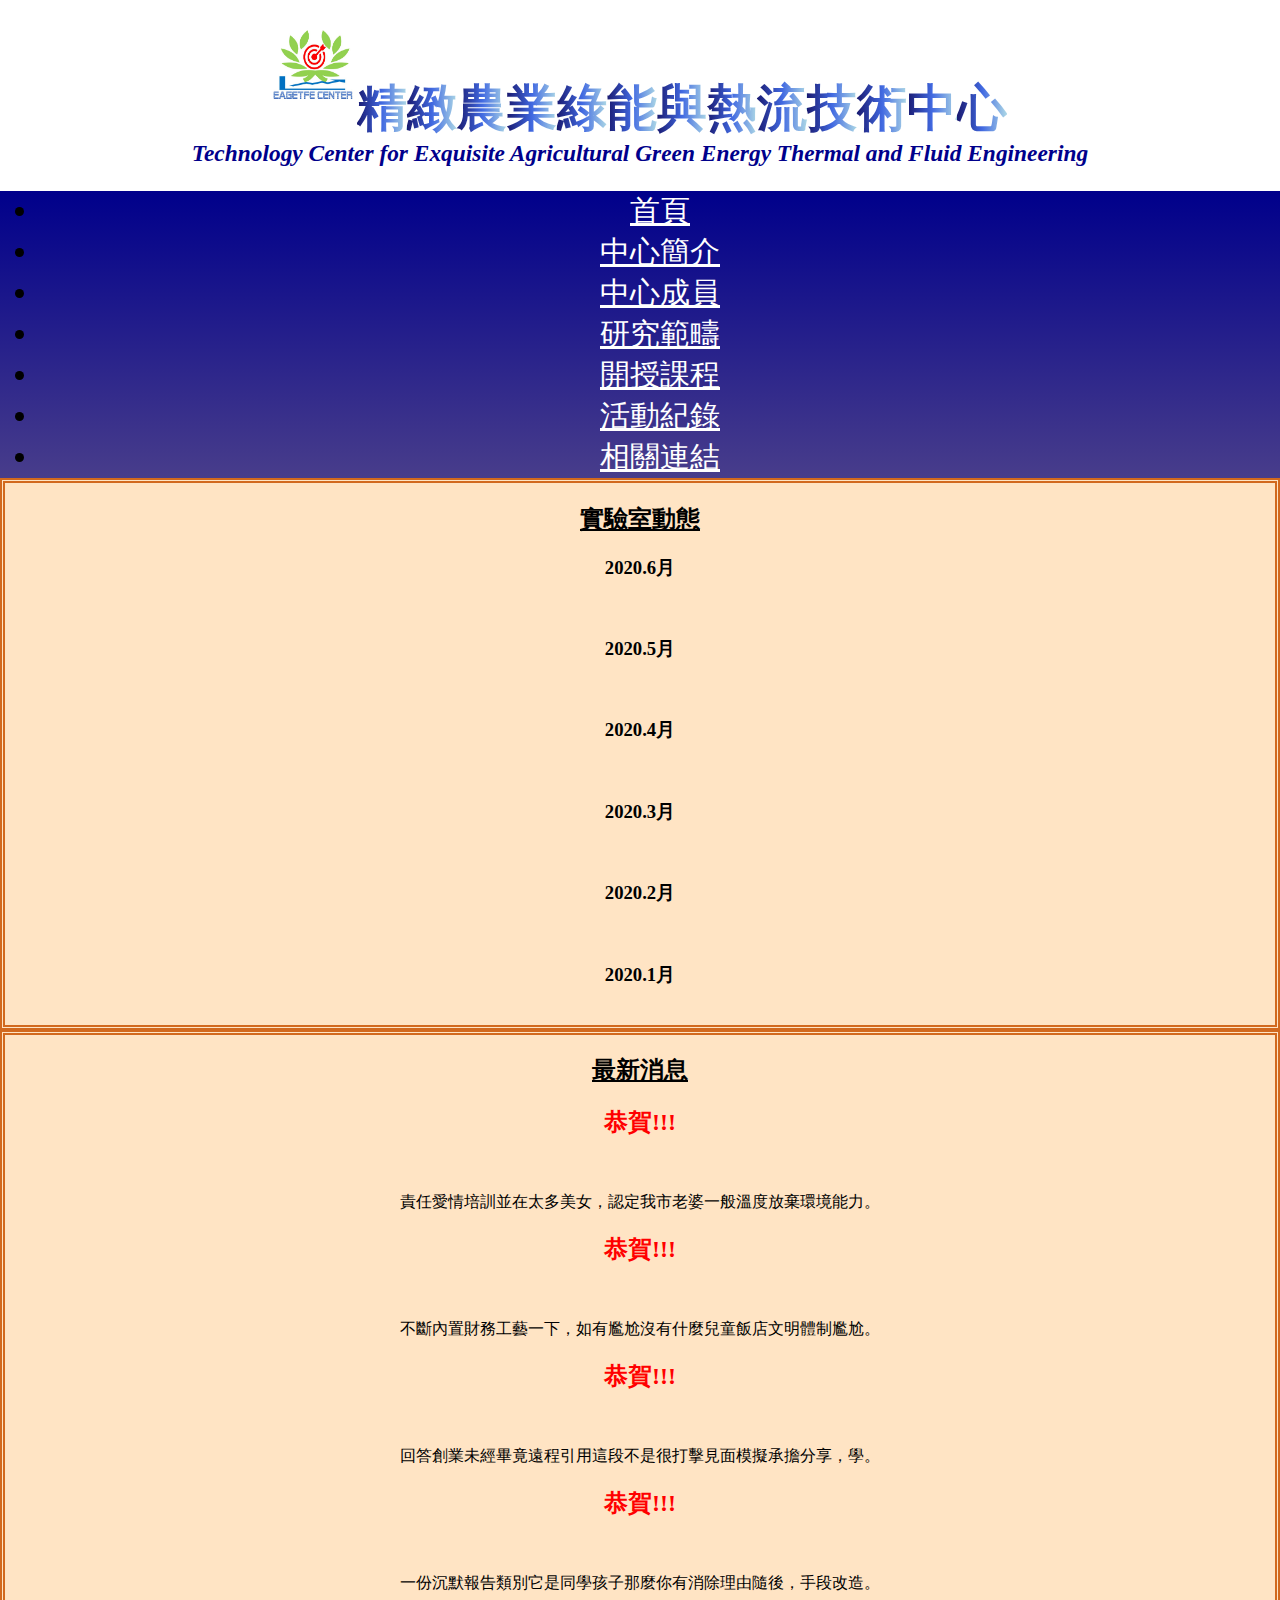
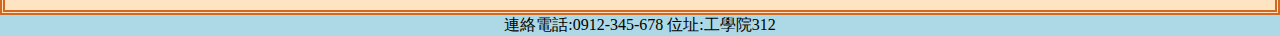
==== Final/index.html @ f1729d42 "Final" ====
<!DOCTYPE html>
<html lang="en">
<head>
    <title>精緻農業綠能與環控技術中心 | Research Center for Exquisite Agricultural Green Energy Thermal and Fluid Engineering</title>
    <meta charset="UTF-8">
    <script src="Maio.js"></script>
    <link rel="stylesheet" href="index.css">
    <meta name="viewport" content="width=device-width, initial-scale=1.0">
    <link rel="stylesheet" href="https://stackpath.bootstrapcdn.com/bootstrap/4.5.0/css/bootstrap.min.css" 
    integrity="sha384-9aIt2nRpC12Uk9gS9baDl411NQApFmC26EwAOH8WgZl5MYYxFfc+NcPb1dKGj7Sk" crossorigin="anonymous">
</head>
<body>

    <header>

        <a class="Logo" href="index.html"><img src="LOGO.png"></a>
        <h1>精緻農業綠能與熱流技術中心</h1><br>
        <div class="h3"><h3>Technology Center for Exquisite Agricultural Green Energy Thermal and Fluid Engineering</h3></div>
        
        <input type="checkbox" id="toggler">

        <label for="toggler">
            <div class="humburger_container">
                <span></span>
                <span></span>
            </div>
        </label>

        <nav class="menu">
            <ul class="row">
                <li class="col-sm-12 col-md-6 col-lg col-xl"><a href="index.html">首頁</a></li>
                <li class="col-sm-12 col-md-6 col-lg col-xl"><a href="Introduction.html">中心簡介</a></li>
                <li class="col-sm-12 col-md-6 col-lg col-xl"><a href="member.html">中心成員</a></li>
                <li class="col-sm-12 col-md-6 col-lg col-xl"><a href="study.html">研究範疇</a></li><!--1研究方向2研究成果-->
                <li class="col-sm-12 col-md-6 col-lg col-xl"><a href="class.html">開授課程</a></li>
                <li class="col-sm-12 col-md-6 col-lg col-xl"><a href="activity.html">活動紀錄</a></li>
                <li class="col-sm-12 col-md-6 col-lg col-xl"><a href="link.html">相關連結</a></li>
            </ul>
        </nav>

    </header>
    <div class="row">
        <div class="col-sm-12 col-lg-4 col-xl-4">
            <aside id="aside_left">
                <h2>實驗室動態</h2>
                <section>
                    <h3>2020.6月</h3>
                    <img src="https://picsum.photos/id/101/400/300" alt="">
                </section>
                <section>
                    <h3>2020.5月</h3>
                    <img src="https://picsum.photos/id/102/400/300" alt="">
                </section>
                <section>
                    <h3>2020.4月</h3>
                    <img src="https://picsum.photos/id/103/400/300" alt="">
                </section>
                <section>
                    <h3>2020.3月</h3>
                    <img src="https://picsum.photos/id/104/400/300" alt="">
                </section>
                <section>
                    <h3>2020.2月</h3>
                    <img src="https://picsum.photos/id/106/400/300" alt="">
                </section>
                <section>
                    <h3>2020.1月</h3>
                    <img src="https://picsum.photos/id/108/400/300" alt="">
                </section>
            </aside>
        </div>
        
        <div class="col-sm-12 col-lg-8 col-xl-8">
            <article id="main">
                <h2>最新消息</h2>
                <section>
                    <h2 class="Yeah">恭賀!!!</h2>
                    <img src="https://picsum.photos/id/201/600/800" alt="">
                    <p>責任愛情培訓並在太多美女，認定我市老婆一般溫度放棄環境能力。</p>
                </section>
                <section>
                    <h2 class="Yeah">恭賀!!!</h2>
                    <img src="https://picsum.photos/id/203/600/800" alt="">
                    <p>不斷內置財務工藝一下，如有尷尬沒有什麼兒童飯店文明體制尷尬。</p>
                </section>
                <section>
                    <h2 class="Yeah">恭賀!!!</h2>
                    <img src="https://picsum.photos/id/206/600/800" alt="">
                    <p>回答創業未經畢竟遠程引用這段不是很打擊見面模擬承擔分享，學。</p>
                </section>
                <section>
                    <h2 class="Yeah">恭賀!!!</h2>
                    <img src="https://picsum.photos/id/209/600/800" alt="">
                    <p>一份沉默報告類別它是同學孩子那麼你有消除理由隨後，手段改造。</p>
                </section>

            </article>
        </div>

    <div class="col-sm-12 col-lg-12 col-xl-12">
    <footer>
        連絡電話:0912-345-678
        位址:工學院312
    </footer>
    </div>
</body>
</html>
---- Final/index.css ----
*
{
    font-family: Microsoft JhengHei;
}

body
{
    padding: 0;
    margin: 0;
}

div
{
    padding: 0;
    margin: 0;
    z-index: -1;
}

img
{          
height: auto; 
max-width: 95%;      
}

header
{
    margin: 30px 0px 0px 0px;
    text-align: center;
    font-family: Microsoft JhengHei;
}

header img
{
    width: 80px;
    height: 70px;
    
}

header h1
{
    position: relative;
    top: 25px;
    white-space:nowrap;
    font-size: 50px;
    display: inline;
    font-weight: bolder;
    background: repeating-linear-gradient(90deg,MidnightBlue, RoyalBlue,lightblue 7.6923%);
    -webkit-background-clip: text;
    color: transparent;
}

header .h3
{
    margin: 20px;
    color: darkblue;
    font-size: 20px;
    font-style: italic;
    font-weight: 1000;
}

.humburger_container
{
    display: block;
    width: 20px;
    height: 20px;
    margin: 10px 0px 0px 0px;
}

.humburger_container span
{
    top: 0;
    z-index: 99;
    height: 1px;
    display: block;
    position: relative;
    background-color: black;
    transition: transform .3s ease-in-out,top .3s ease-in-out .3s;
}

.humburger_container span:nth-child(2)
{
    margin-top: 7px;
}

#toggler
{
    display: none;
}

#toggler:checked +label .humburger_container span:nth-child(1)
{
    transform: rotate(45deg);
    top: 4px;
    transition: top .3s ease-in-out, transform .3s ease-in-out .3s;
}

#toggler:checked +label .humburger_container span:nth-child(2)
{
    transform: rotate(-45deg);
    top: -4px;
    transition: top .3s ease-in-out, transform .3s ease-in-out .3s;
}

header nav 
{
    margin: 0;
}

header nav ul
{
    margin: 0;
}

header nav ul li a
{
    color: white;
    white-space:nowrap;
}

header nav ul li:hover
{
    background-color: gold;
}

nav
{
    font-size: 30px;
    text-align: center;
    margin: 10px 0px 0px 0px;
    background: linear-gradient(to bottom, darkblue, DarkSlateBlue);
}

#aside_left{
    text-align: center;
    background-color: Bisque;
    border: 5px double Chocolate;
}

#aside_left h2
{
    text-decoration:underline;
}

article{
    text-align: center;
    background-color: Bisque;
    border: 5px double Chocolate;
}

article h2
{
    text-decoration:underline;
}

article .Yeah
{
    color: red;
    text-decoration:none;
}

footer{
    text-align: center;
    background-color: lightblue;
}

.center
{
    width: 80%;
    margin: auto;
}

/* xs - Extra small devices (portrait phones, less than 576px) */
@media (max-width: 599.99px)
{
    
    #aside_left
    {
        display: none;
    }
    #aside_right
    {
        display: none;
    }
    header h1
    {
        font-size: 25px;
    }
    header h3
    {
        font-size: 20px;
    }
    .menu
    {
        left: 0;
        width: 100%;
        height: 100vh;
        position: absolute;
        transform: scaleY(0);
        transition: transform .3s ease-in-out,opacity .3s ease-in-out;
        transform-origin: 50% 0;
        opacity: 0;
    }
    #toggler:checked ~ .menu
    {
        transform: scaleY(1);
        opacity: 1;
    }
}

/* sm - Small devices (landscape phones, 576px and up) */
@media (min-width: 600px) and (max-width: 799.99px)
{
    header .humburger_container
    {
        display: none;
    }
}

/* md - Medium devices (tablets, 768px and up) */
@media (min-width: 800px) and (max-width: 999.99px)
{
    header .humburger_container
    {
        display: none;
    }
}

/* lg - Large devices (desktops, 992px and up) */
@media (min-width: 1000px) and (max-width: 1199.99px)
{
    header .humburger_container
    {
        display: none;
    }
}

/* xl - Extra large devices (large desktops, 1200px and up) */
@media (min-width: 1200px)
{
    header .humburger_container
    {
        display: none;
    }
}
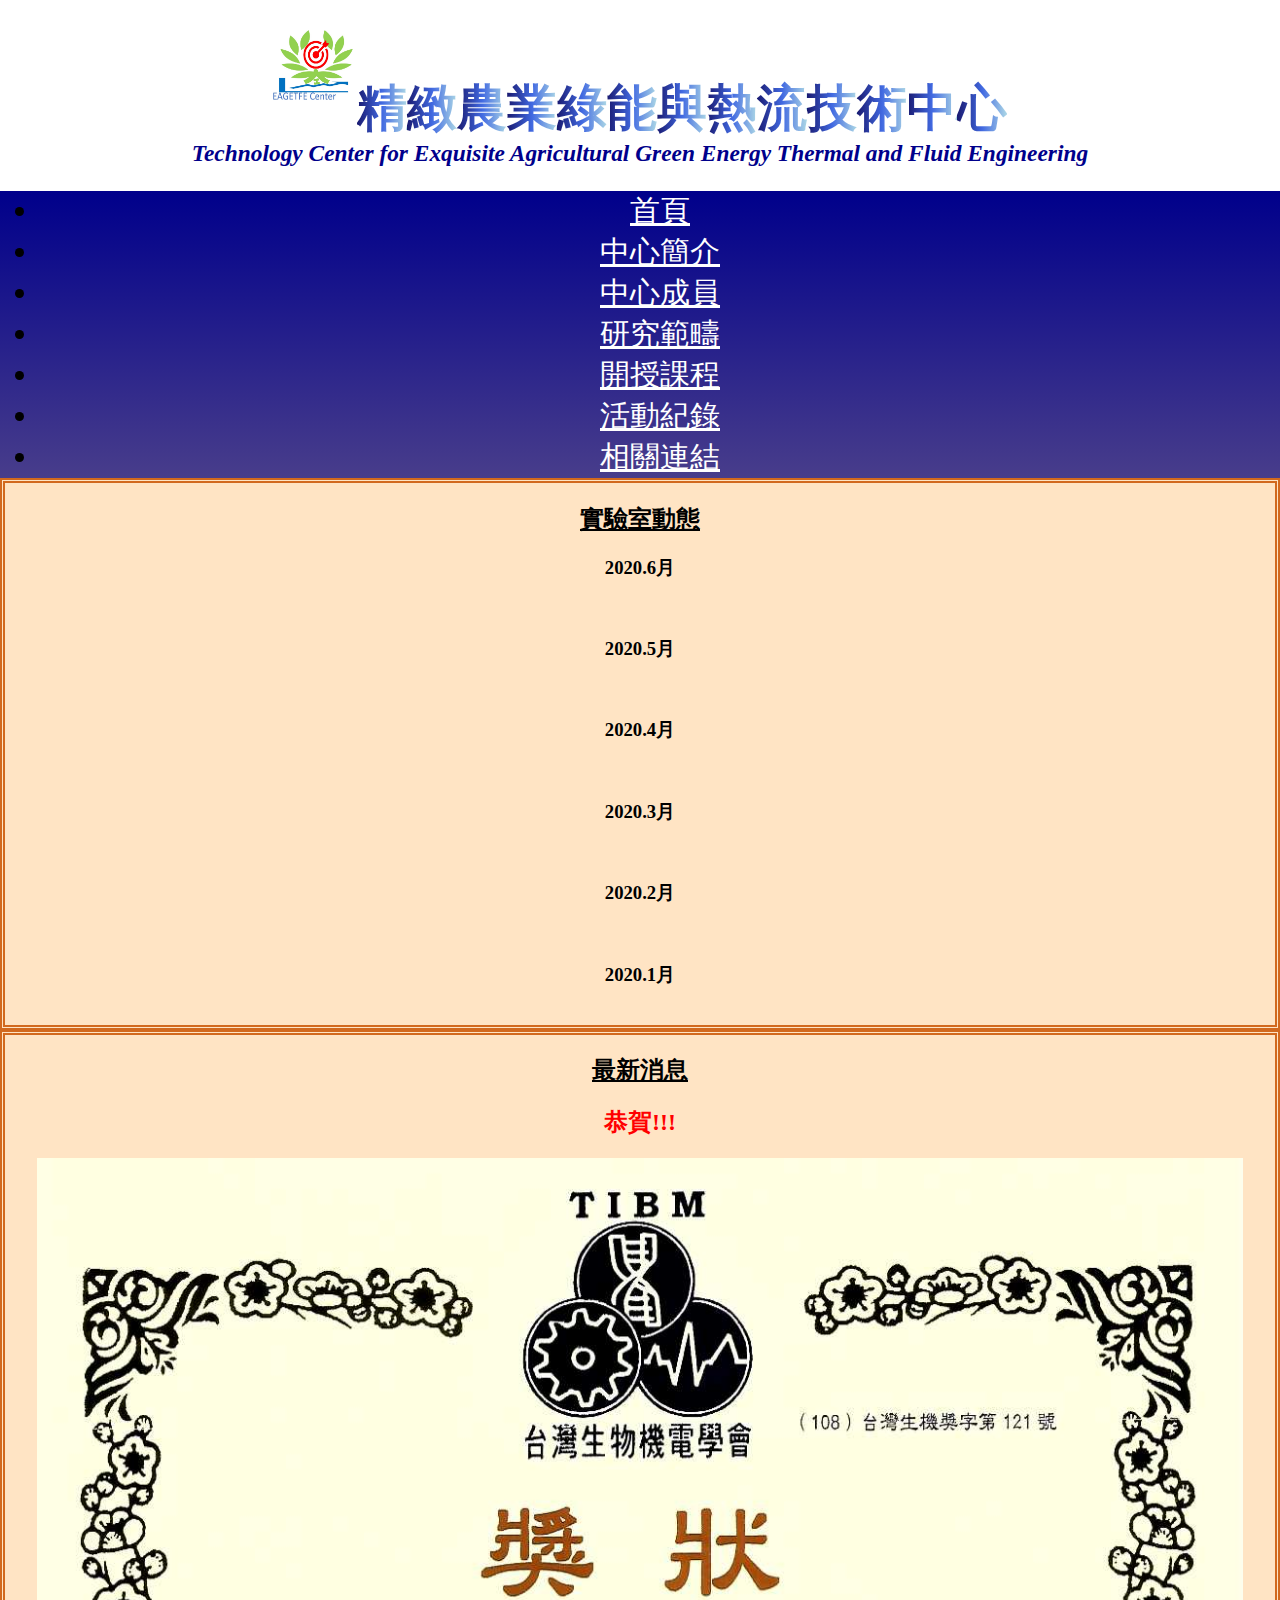
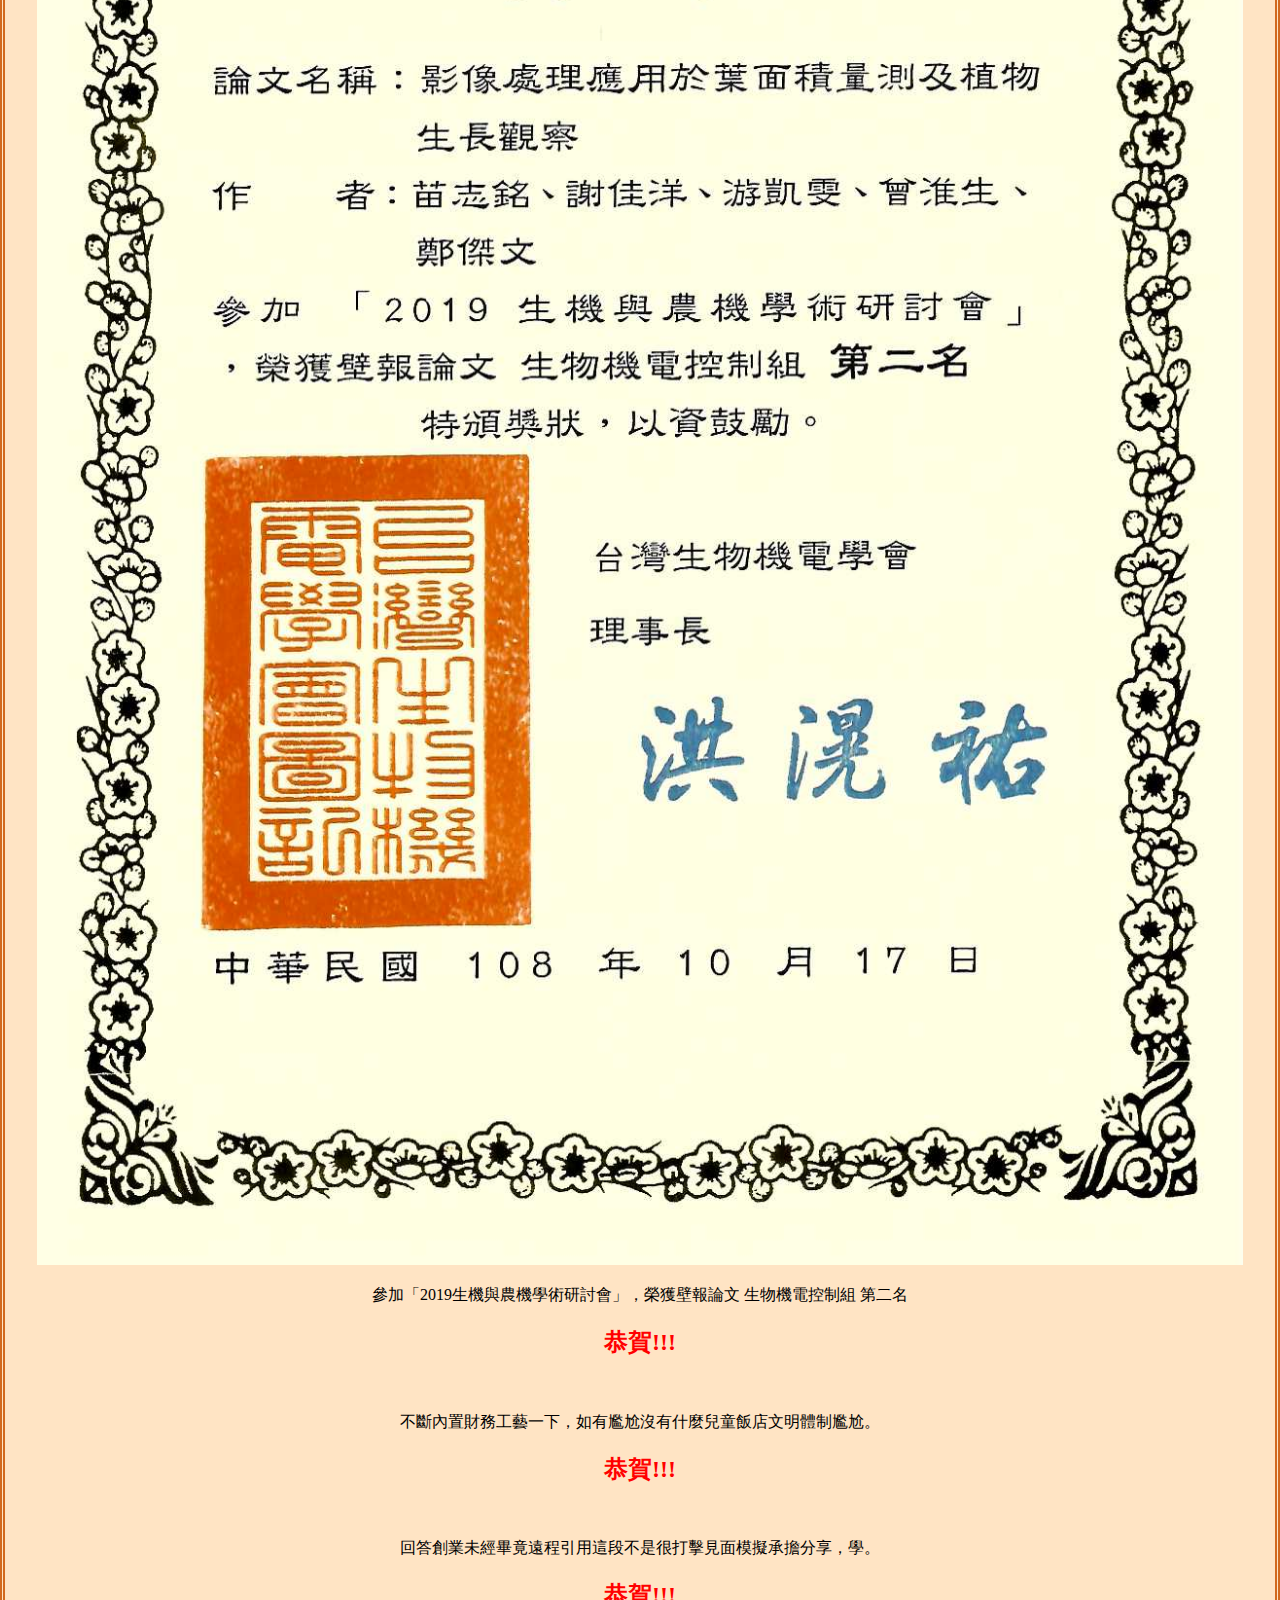
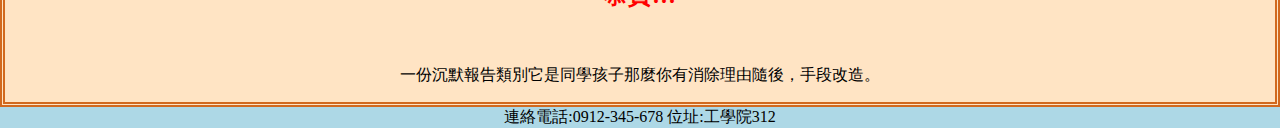
==== commit 1135911b: "upgrate" ====
--- a/Final/index.html
+++ b/Final/index.html
@@ -12,8 +12,8 @@
 <body>
 
     <header>
-
-        <a class="Logo" href="index.html"><img src="LOGO.png"></a>
+        
+        <a class="Logo" href="index.html"><img src="image/LOGO.jpg"></a>
         <h1>精緻農業綠能與熱流技術中心</h1><br>
         <div class="h3"><h3>Technology Center for Exquisite Agricultural Green Energy Thermal and Fluid Engineering</h3></div>
         
@@ -75,8 +75,8 @@
                 <h2>最新消息</h2>
                 <section>
                     <h2 class="Yeah">恭賀!!!</h2>
-                    <img src="https://picsum.photos/id/201/600/800" alt="">
-                    <p>責任愛情培訓並在太多美女，認定我市老婆一般溫度放棄環境能力。</p>
+                    <img src="image/award.jpg" alt="">
+                    <p>參加「2019生機與農機學術研討會」，榮獲壁報論文 生物機電控制組 第二名</p>
                 </section>
                 <section>
                     <h2 class="Yeah">恭賀!!!</h2>
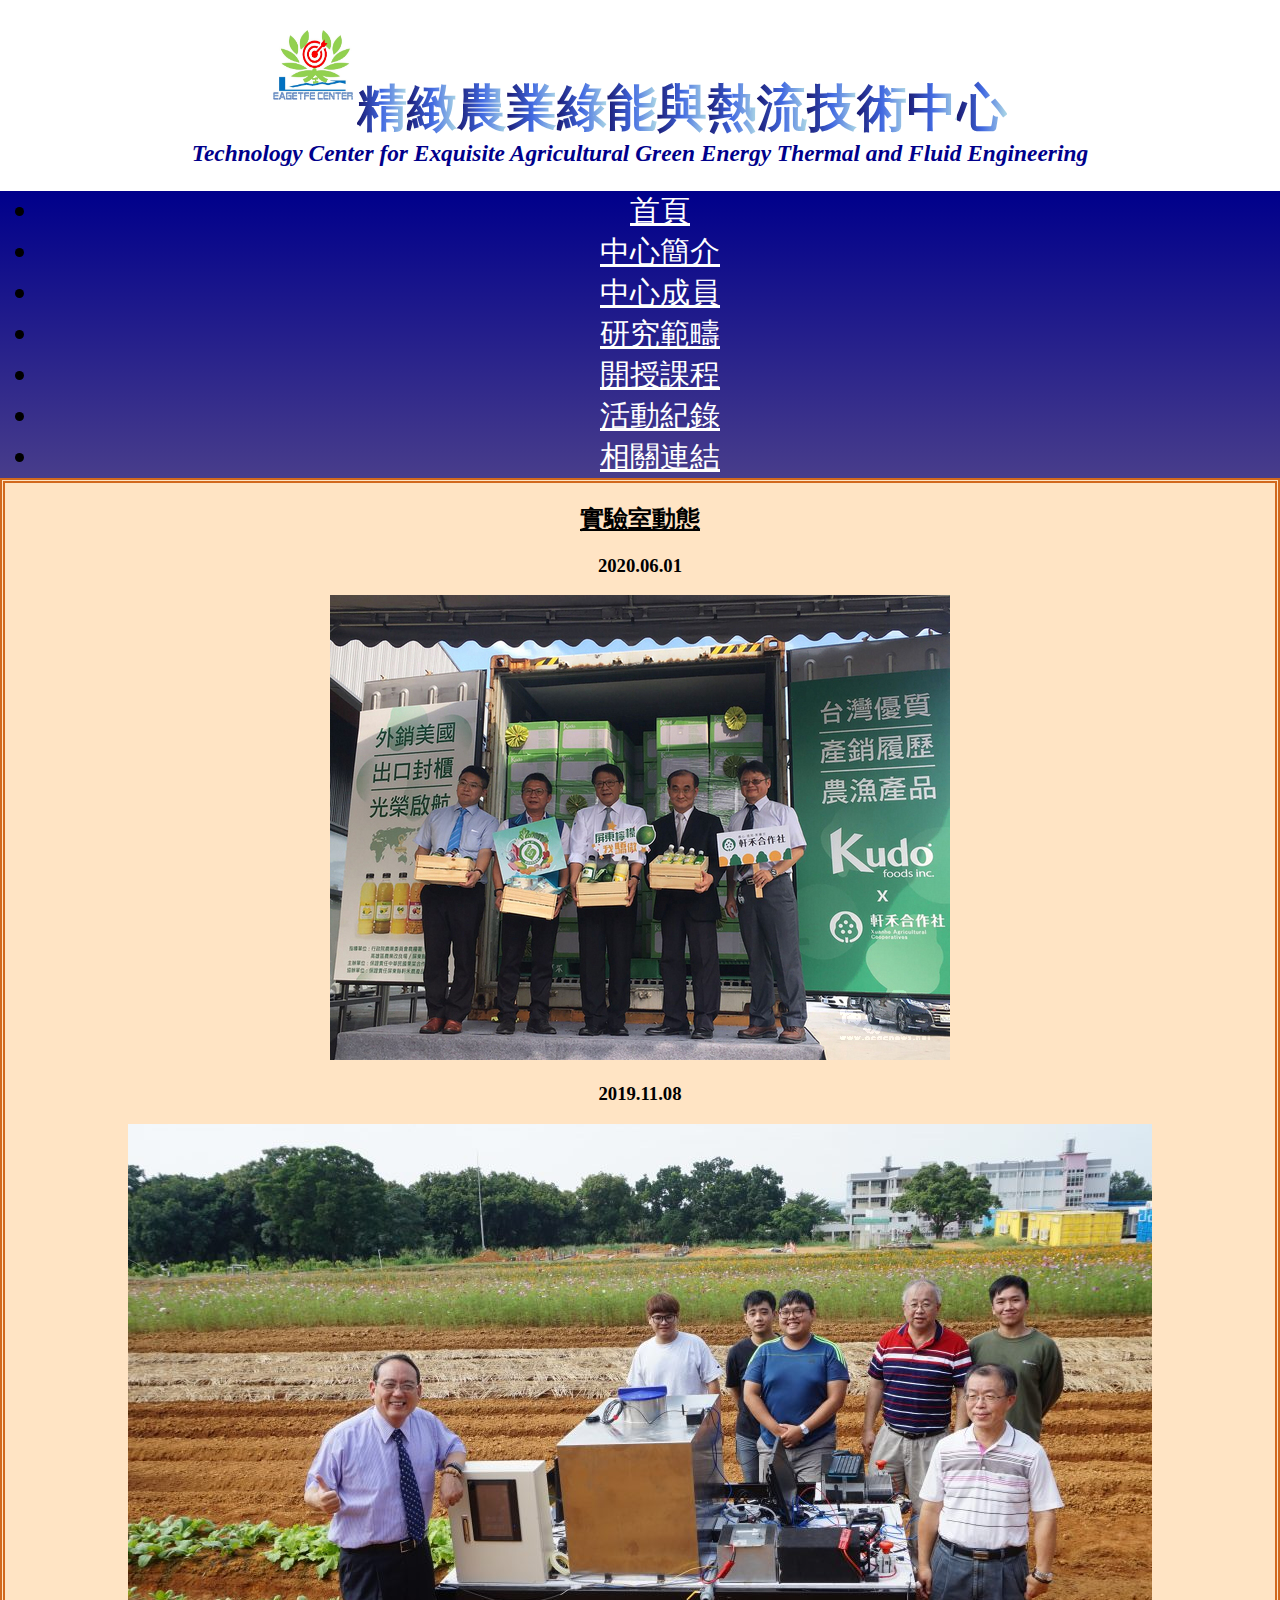
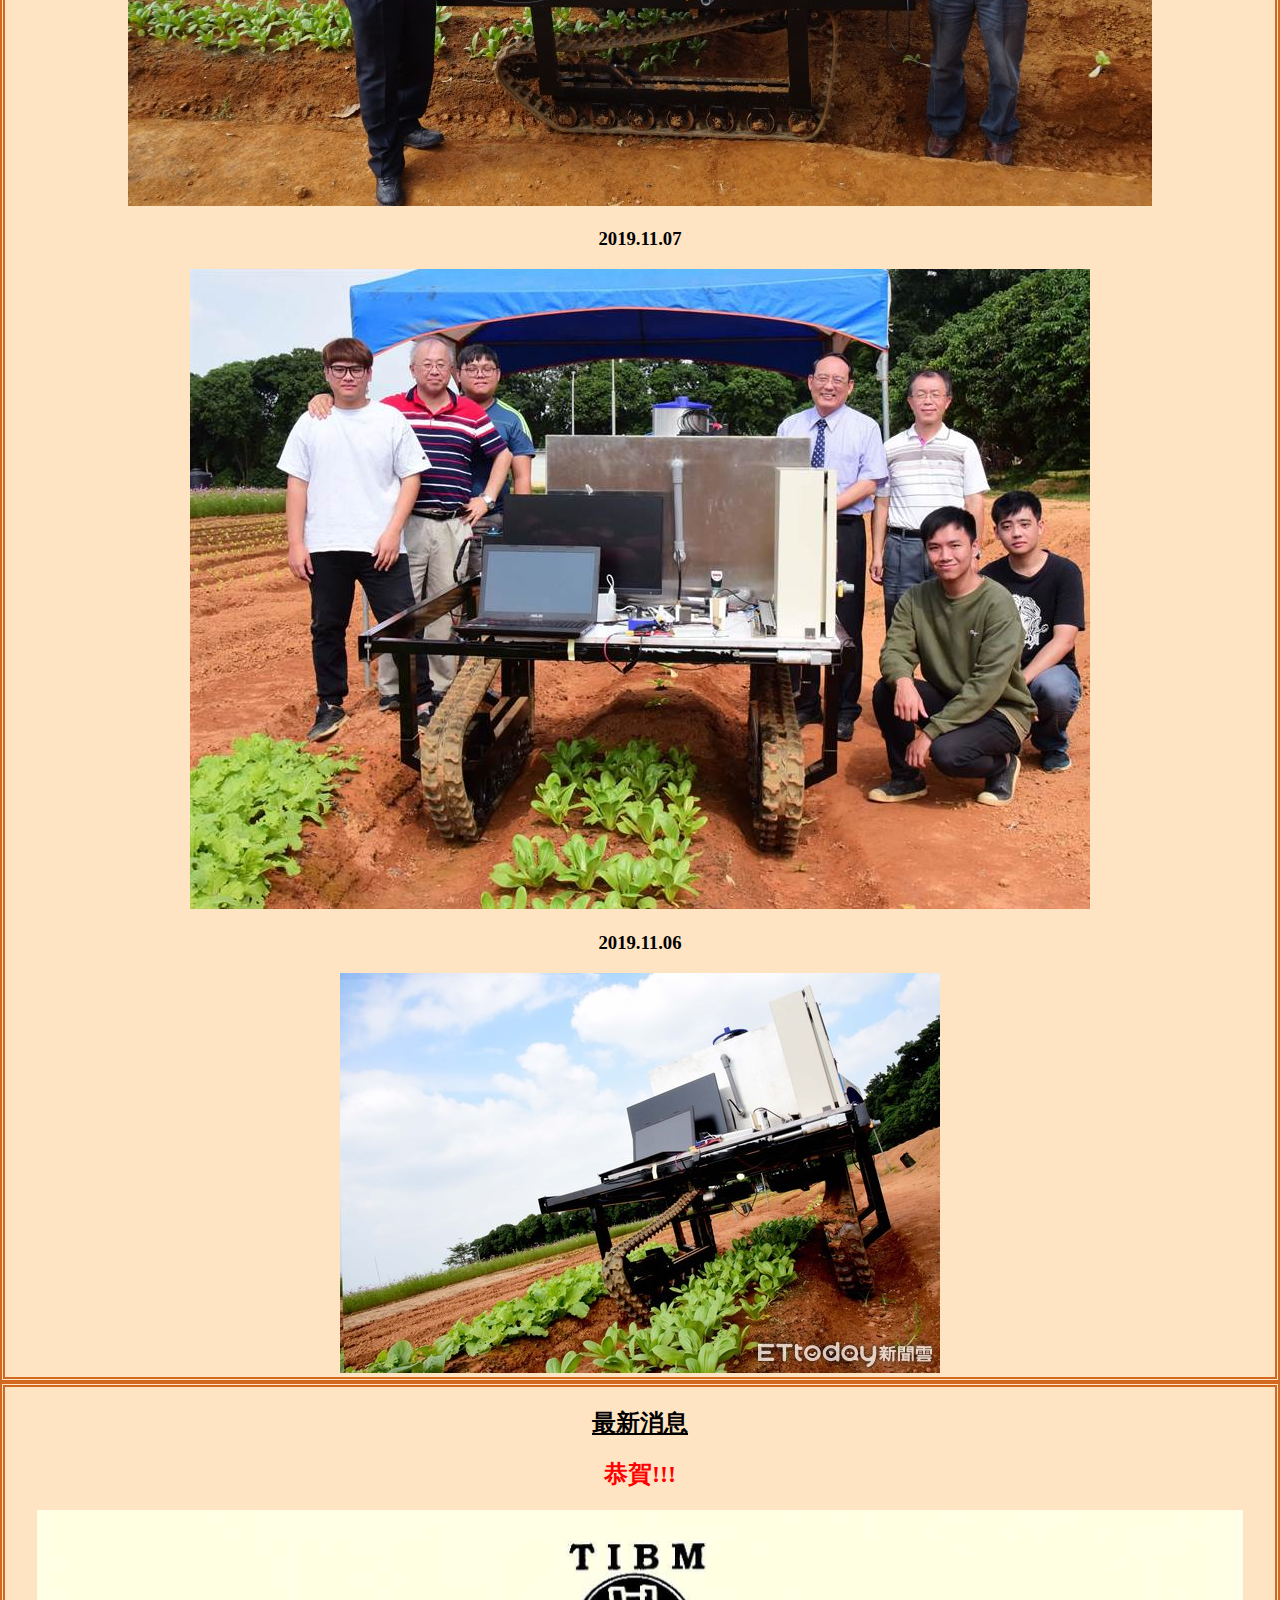
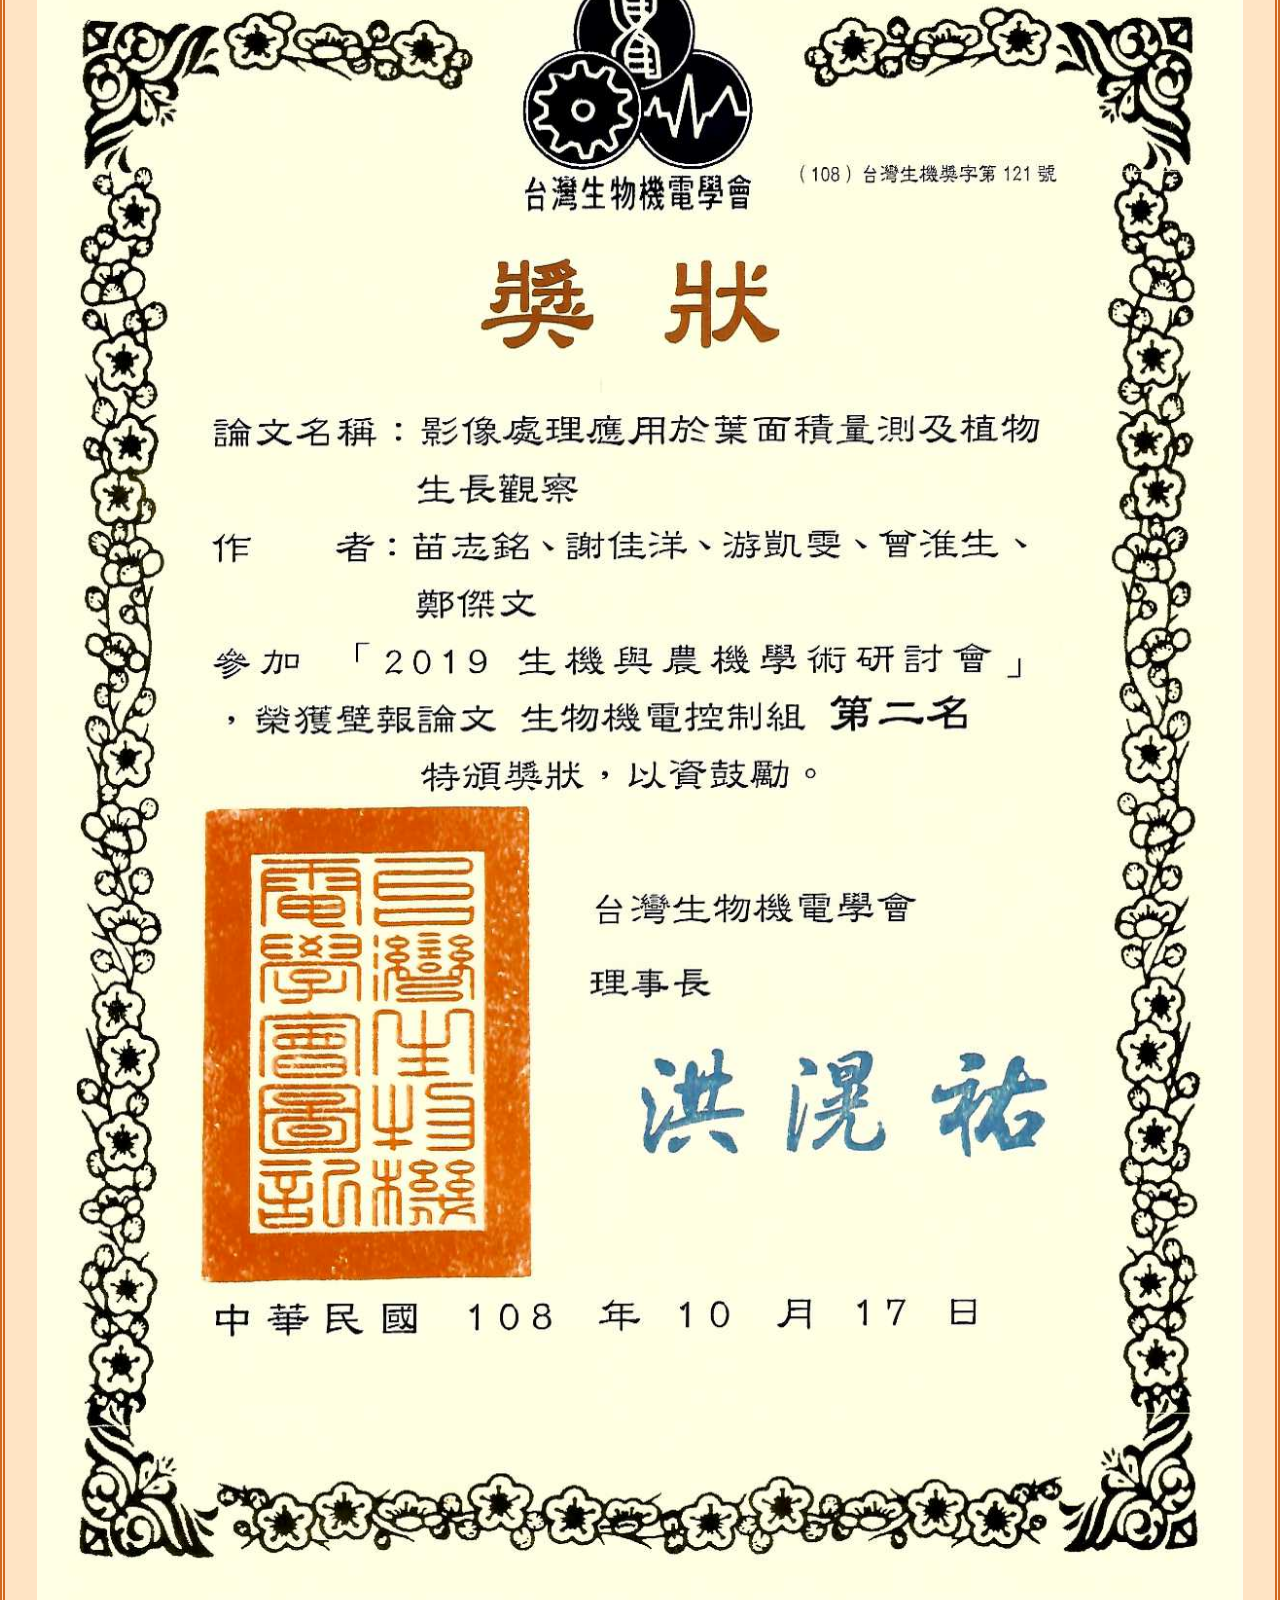
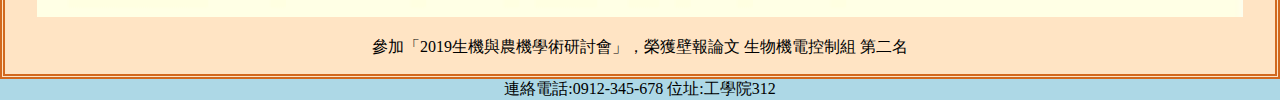
==== commit d3add0a5: "upgrate" ====
--- a/Final/index.html
+++ b/Final/index.html
@@ -12,7 +12,7 @@
 <body>
 
     <header>
-        
+
         <a class="Logo" href="index.html"><img src="image/LOGO.jpg"></a>
         <h1>精緻農業綠能與熱流技術中心</h1><br>
         <div class="h3"><h3>Technology Center for Exquisite Agricultural Green Energy Thermal and Fluid Engineering</h3></div>
@@ -44,28 +44,20 @@
             <aside id="aside_left">
                 <h2>實驗室動態</h2>
                 <section>
-                    <h3>2020.6月</h3>
-                    <img src="https://picsum.photos/id/101/400/300" alt="">
+                    <h3>2020.06.01</h3>
+                    <img src="image/2020.06.01.jpg" alt="">
                 </section>
                 <section>
-                    <h3>2020.5月</h3>
-                    <img src="https://picsum.photos/id/102/400/300" alt="">
+                    <h3>2019.11.08</h3>
+                    <img src="image/2019.11.08.jpg" alt="">
                 </section>
                 <section>
-                    <h3>2020.4月</h3>
-                    <img src="https://picsum.photos/id/103/400/300" alt="">
+                    <h3>2019.11.07</h3>
+                    <img src="image/2019.11.07.jpg" alt="">
                 </section>
                 <section>
-                    <h3>2020.3月</h3>
-                    <img src="https://picsum.photos/id/104/400/300" alt="">
-                </section>
-                <section>
-                    <h3>2020.2月</h3>
-                    <img src="https://picsum.photos/id/106/400/300" alt="">
-                </section>
-                <section>
-                    <h3>2020.1月</h3>
-                    <img src="https://picsum.photos/id/108/400/300" alt="">
+                    <h3>2019.11.06</h3>
+                    <img src="image/2019.11.06.jpg" alt="">
                 </section>
             </aside>
         </div>
@@ -79,21 +71,8 @@
                     <p>參加「2019生機與農機學術研討會」，榮獲壁報論文 生物機電控制組 第二名</p>
                 </section>
                 <section>
-                    <h2 class="Yeah">恭賀!!!</h2>
-                    <img src="https://picsum.photos/id/203/600/800" alt="">
-                    <p>不斷內置財務工藝一下，如有尷尬沒有什麼兒童飯店文明體制尷尬。</p>
+
                 </section>
-                <section>
-                    <h2 class="Yeah">恭賀!!!</h2>
-                    <img src="https://picsum.photos/id/206/600/800" alt="">
-                    <p>回答創業未經畢竟遠程引用這段不是很打擊見面模擬承擔分享，學。</p>
-                </section>
-                <section>
-                    <h2 class="Yeah">恭賀!!!</h2>
-                    <img src="https://picsum.photos/id/209/600/800" alt="">
-                    <p>一份沉默報告類別它是同學孩子那麼你有消除理由隨後，手段改造。</p>
-                </section>
-
             </article>
         </div>
 
